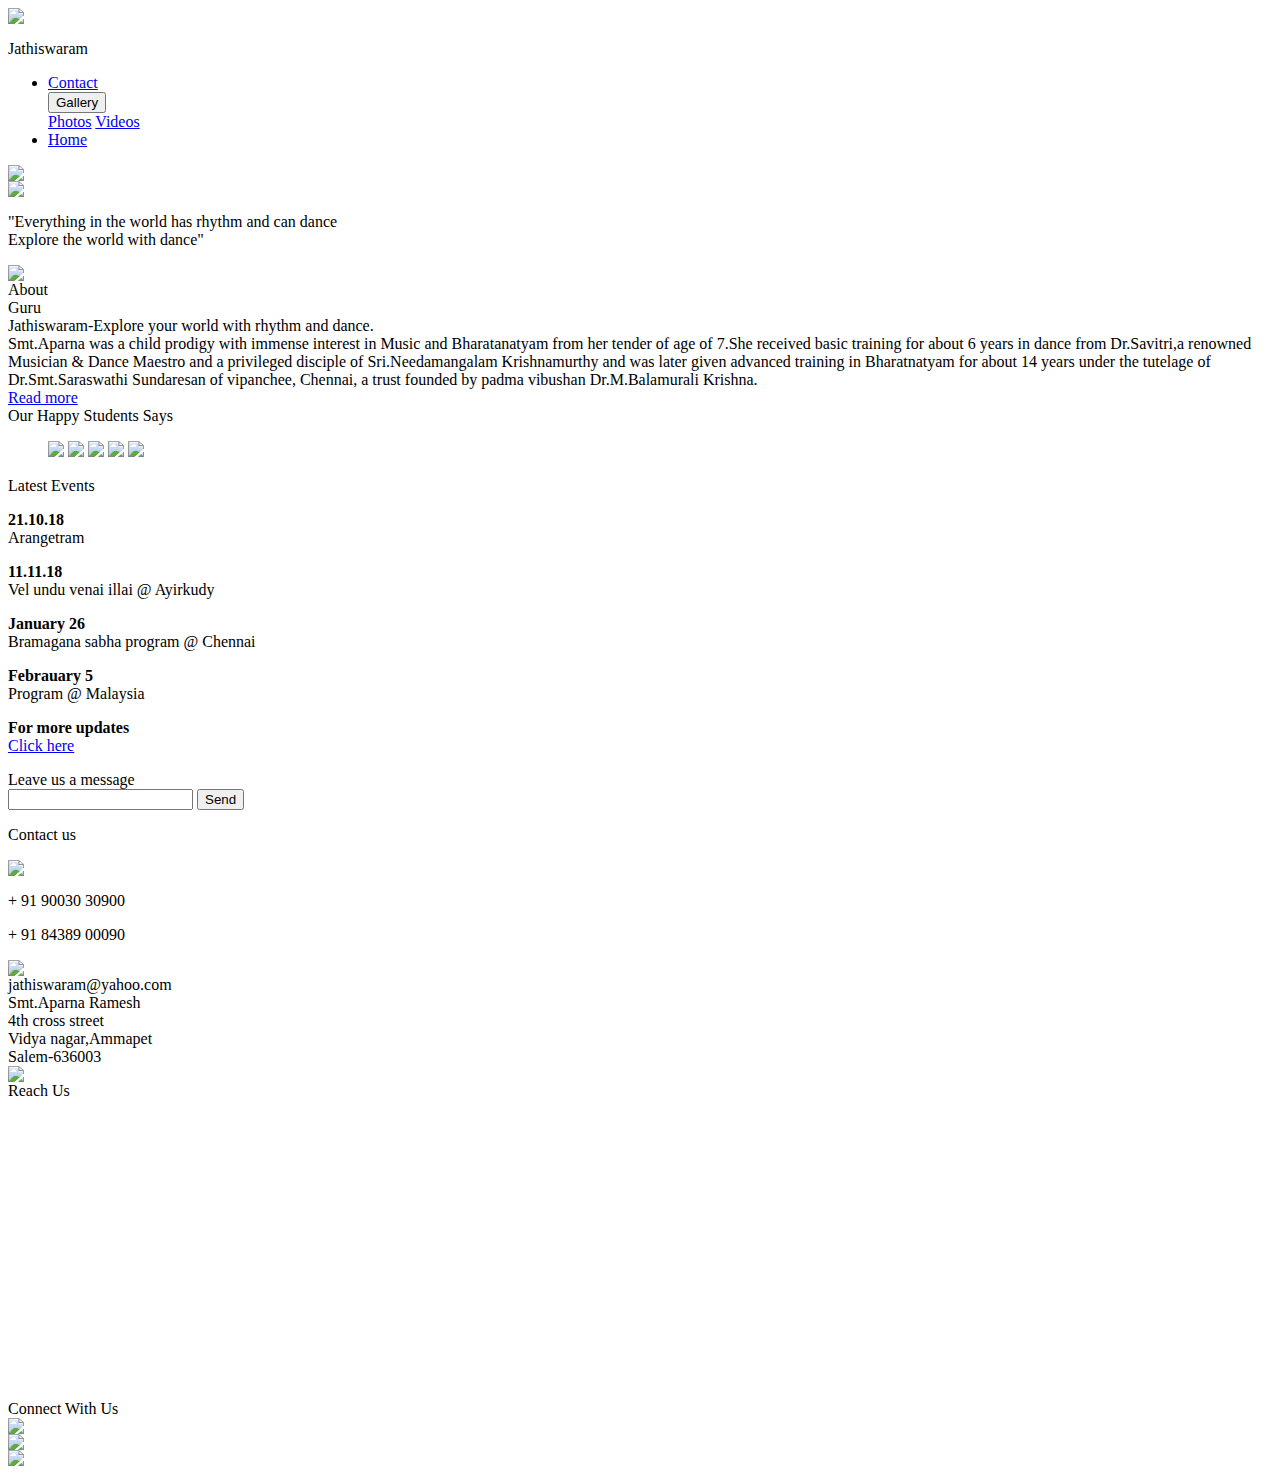
==== index.html @ 92d29089 "Update index.html" ====
<html>
<head>
<title>Jathiswaram-Dance school</title>
<link rel="stylesheet" type="text/css" href="css/salem.css">
<link href="https://fonts.googleapis.com/css?family=Great+Vibes" rel="stylesheet">
<link href="https://fonts.googleapis.com/css?family=Italianno" rel="stylesheet">
<link href="https://fonts.googleapis.com/css?family=Cinzel" rel="stylesheet">
</head>
<body>
	<header>
		<div class="danceschool">
	<div class="logo">
		<img src="image/wheel.png">
	</div>
<div class="learn">
	<p>Jathiswaram</p>
</div>
<div class="best">
	<ul>
		 <li><a href="#contact">Contact</a></li>
		 <div class="dropdown">
			<button class="dropbtn">Gallery</button>
			<div class="dropdown-content">
			  <a href="gallery.html">Photos</a>
			  <a href="vid.html">Videos</a>
			</div>
		  </div>
		 <li><a href="index.html">Home</a></li>
		 
		 </ul>

</div>
</div>
	</header>

<div class="kathak">
<img src="image/photo_2018-10-07_00-16-25.jpg">

	<div class="bharatham">
         <img src="image/bharatham.jpg">
		
		
	</div>
	<div class="bharatham1">
		<p>"Everything in the world has rhythm and can dance<br/>Explore the world with dance"</p>
		
		
	</div>
	
		</div>
		<div class="about">
			<div class="abtpic">
				<img src="image/apar.jpg">
			</div>
			<div class="headabt">
				About
			</div>
			<div class="headabt1">
				Guru
			</div>
			<div class="abtsec">
              Jathiswaram-Explore your world with rhythm and dance.
		</div>
		<div class="abtsec1">
Smt.Aparna was a child prodigy with immense interest in Music and Bharatanatyam from her tender of age of 7.She received basic training for about 6 years in dance from Dr.Savitri,a renowned Musician & Dance Maestro and a privileged disciple of Sri.Needamangalam Krishnamurthy and was later given advanced training in Bharatnatyam for about 14 years under the tutelage of Dr.Smt.Saraswathi Sundaresan of vipanchee, Chennai, a trust founded by padma vibushan Dr.M.Balamurali Krishna.<br/><a href="aboutaparna.html" target="_blank">Read more</a>
</div>
</div>
<div id="testimonals">
<div class="testhead">
	Our Happy Students Says
</div>
<div id="slider">
	<figure>
		<img src="image/t1.jpg">
		<img src="image/t2.jpg">
		<img src="image/t3.jpg">
		<img src="image/t1.jpg">
		<img src="image/t2.jpg">
	</figure>
	</div>
	</div>
<div class="event">
<div class="eventhead">
	Latest Events
</div>
 <div class="event1">
                <p><b>21.10.18</b><br/>
                    Arangetram</p>
            </div>
<div class="event2">
                <p><b>11.11.18</b><br/>
                    Vel undu venai illai @ Ayirkudy</p>
            </div>
            <div class="event3">
                <p><b>January 26</b><br/>
                    Bramagana sabha program @ Chennai</p>
            </div>
            <div class="event4">
                <p><b>Febrauary 5</b><br/>
                    Program @ Malaysia</p>
            </div>
            <div class="event5">
                <p><b>For more updates</b><br/>
                   <a href="event.html">Click here</a> </p>
            </div>
        </div>

<footer>
<div id="contact">
<div class="message">
	Leave us a message
	<form action="/message.php">
     <input type="text" class="mes" name="email">
     <input type="submit" class="mes1" value="Send">
	</form>
</div>
<div class="call">
	<P>Contact us</P>
	<img src="image/bub.png">
	<div class="num1">
    <p> + 91 90030 30900</p>
    </div>
   <div class="num2">
    <p> + 91 84389 00090</p> 
	</div>
	<div class="mail">
		<img src="image/yahoo.png">
	</div>
	<div class="mailid">
     jathiswaram@yahoo.com
	</div>
	<div class="addr">
    Smt.Aparna Ramesh<br/>4th cross street<br/>Vidya nagar,Ammapet<br/>Salem-636003
	</div>
</div>
<div class="reach">
	<img src="image/loc.png">
	</div>
	<div class="reach1">
		Reach Us
	</div>
	<div class="loc1">
		<iframe src="https://www.google.com/maps/embed?pb=!1m18!1m12!1m3!1d3907.5351458387954!2d78.17210041480882!3d11.65643669172809!2m3!1f0!2f0!3f0!3m2!1i1024!2i768!4f13.1!3m3!1m2!1s0x3babf1c36a0b4b5d%3A0x9c655dff25265b30!2s3%2C+4th+Cross+St%2C+VidhyaNagar%2C+Vidhya+Nagar%2C+Ammapet%2C+Salem%2C+Tamil+Nadu+636003!5e0!3m2!1sen!2sin!4v1535293332010" width="350" height="300" frameborder="0" style="border:0" allowfullscreen></iframe>
</div>
</div>
<div class="social">
<div class="connect">
Connect With Us
<div class="s1">
	<a href="https://www.facebook.com/aparna.ramesh.754?ref=br_rs"><img src="image/facebook.png"></a>
</div>
<div class="s2">
	<a href="https://www.youtube.com/watch?v=GnUqgdOMrmw"><img src="image/youtube.png"></a>
</div>

<div class="s3">
	<a href=""><img src="image/linkedin.png"></a>
</div>
</div>
</div>
</footer>
</body>
</html>
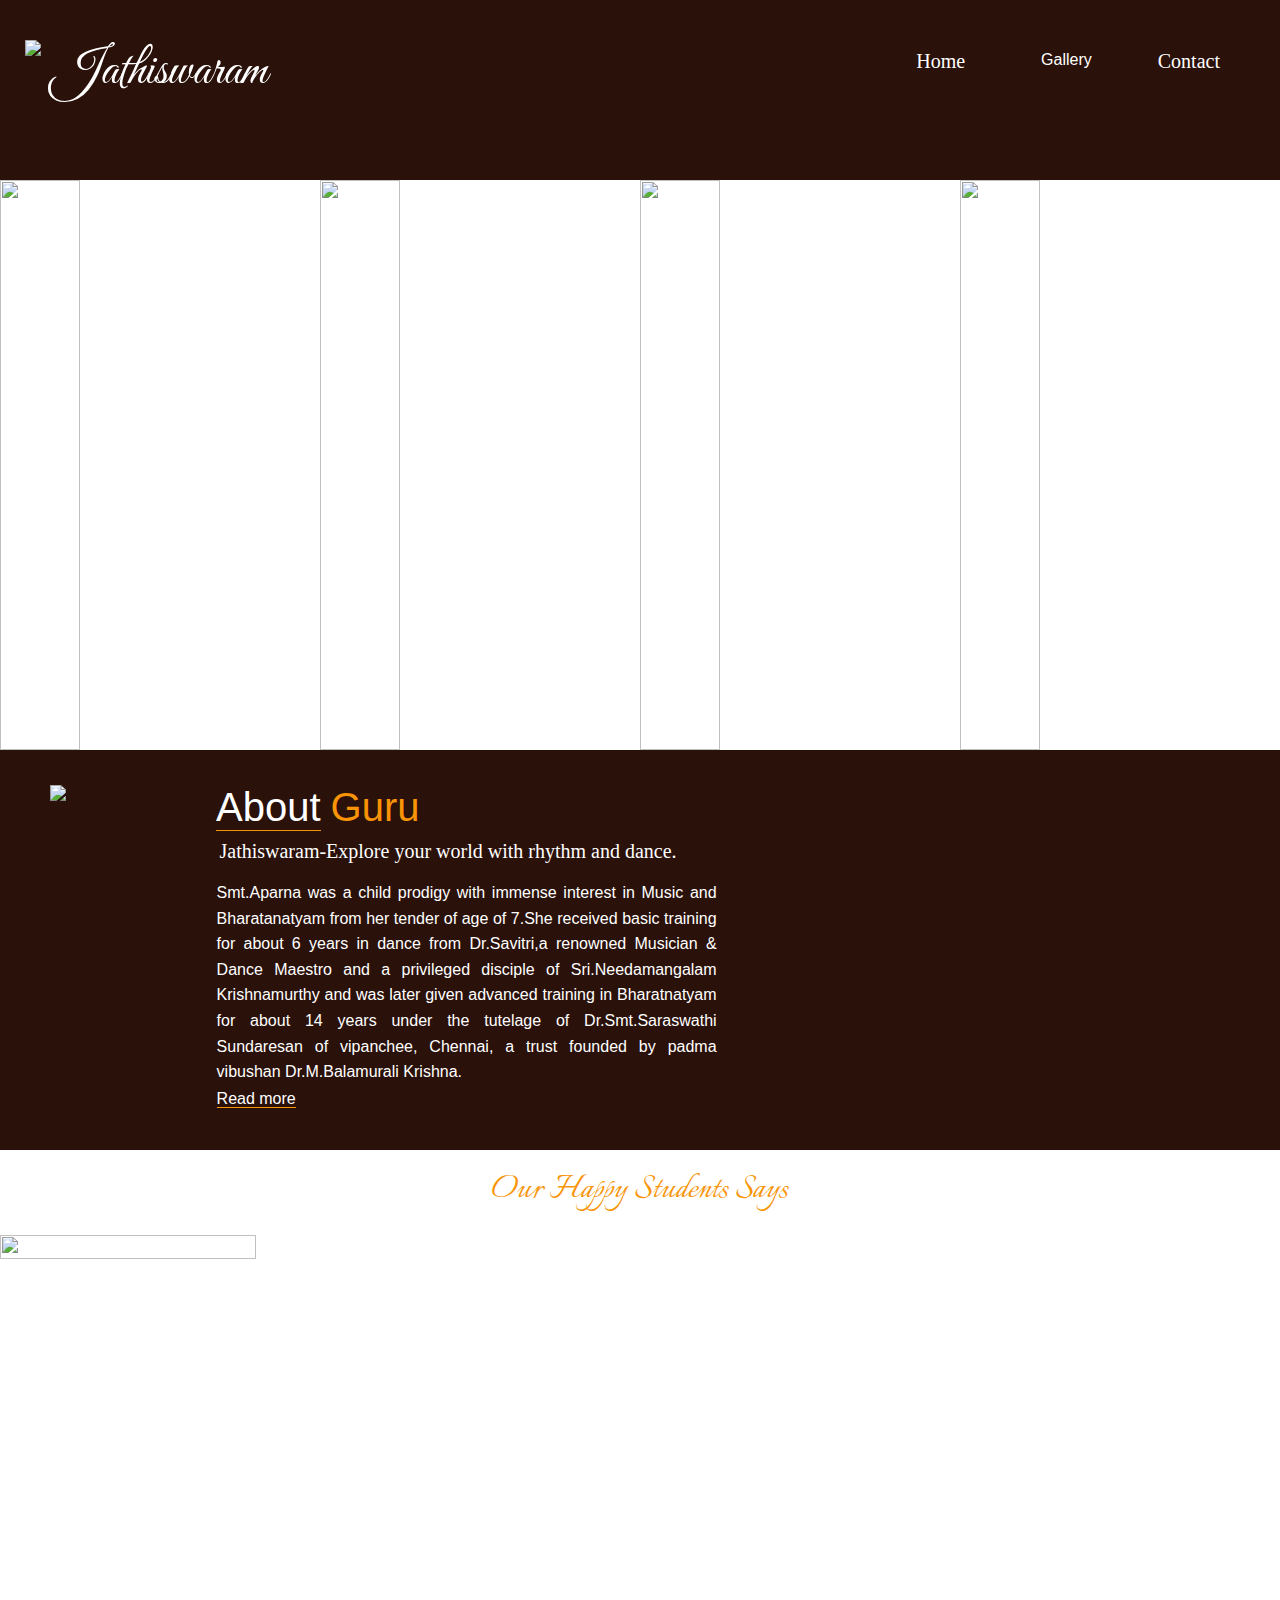
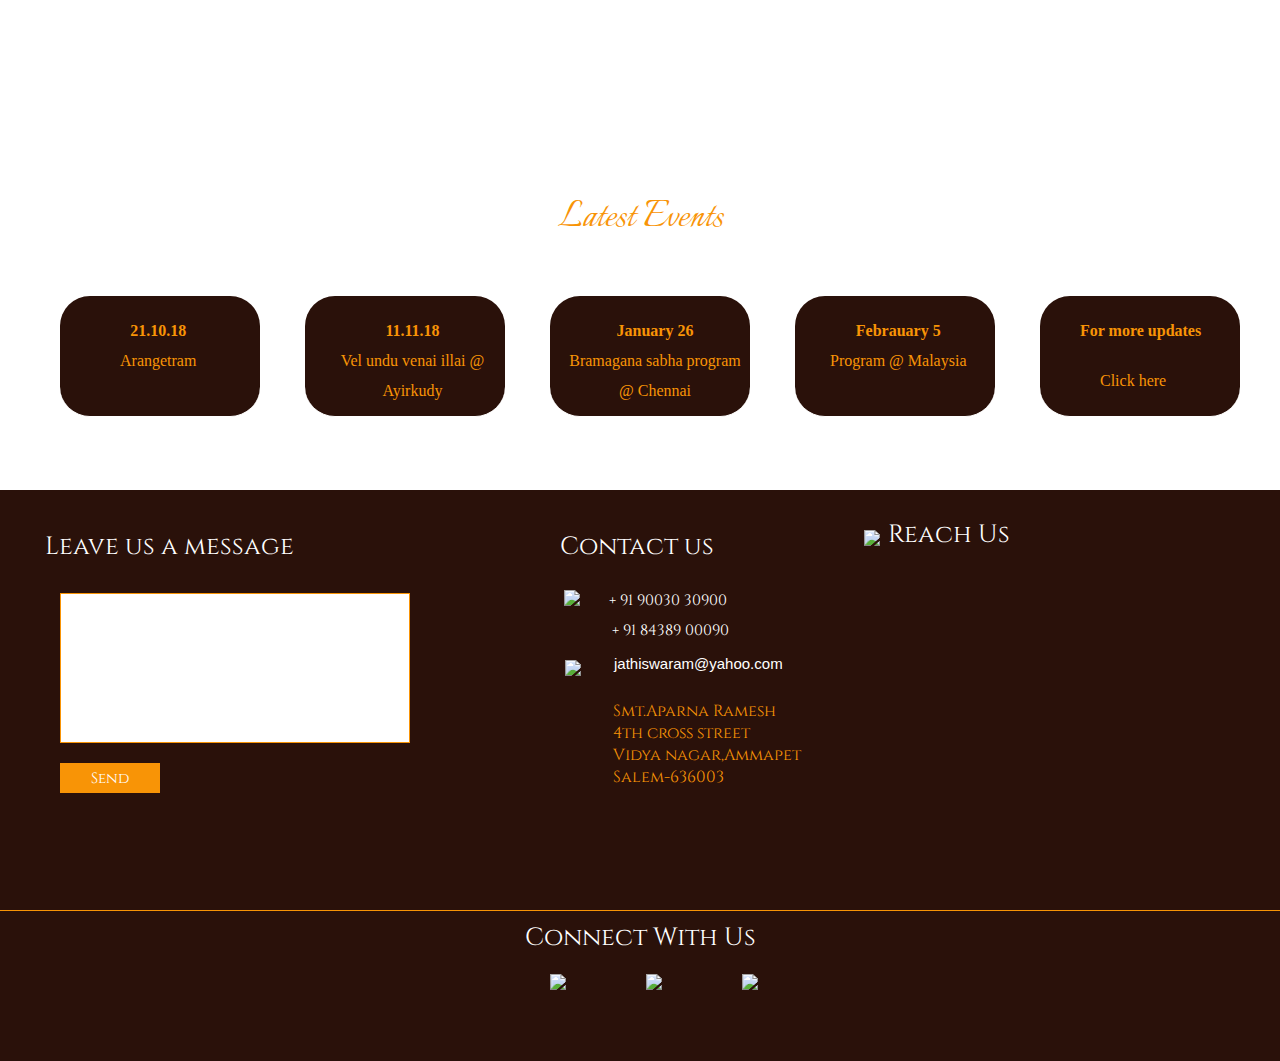
==== commit 4467b380: "Update index.html" ====
--- a/index.html
+++ b/index.html
@@ -34,16 +34,12 @@
 	</header>
 
 <div class="kathak">
-<img src="image/photo_2018-10-07_00-16-25.jpg">
-
-	<div class="bharatham">
-         <img src="image/bharatham.jpg">
-		
-		
-	</div>
-	<div class="bharatham1">
-		<p>"Everything in the world has rhythm and can dance<br/>Explore the world with dance"</p>
-		
+<slider>
+	<slide><img src="s1.png"></slide>
+	<slide><img src="s2.jpg"></slide>
+	<slide><img src="s3.jpg"></slide>
+	<slide><img src="s4.jpg"></slide>
+</slider>
 		
 	</div>
 	
--- a/css/salem.css
+++ b/css/salem.css
@@ -0,0 +1,492 @@
+*{
+	margin:0;      
+	padding:0;
+}
+body{
+	font-family: calibri,sans-serif;
+	height: 1770px;
+}
+.danceschool{
+	width: 100%;
+	height:180px;
+background-color: #2a110a;
+                                          
+}
+.logo{
+	float: left;
+	margin-left: 25px;
+	margin-top: 40px;
+}
+.learn p{
+	float: left;
+	margin-left: 10px;
+	margin-top: 40px;
+	color: #ffffff;
+    font-family: 'Great Vibes', cursive;
+	font-size: 50px;
+	
+}
+.dropbtn {
+	background-color:  #2a110a;
+	color: white;
+	padding: 16px;
+	font-size: 16px;
+	border: none;
+  }
+  
+  .dropdown {
+	position: relative;
+	display: inline-block;
+	float: right;
+	margin-right: 50px;
+	margin-top: 35px;
+  }
+  
+  .dropdown-content {
+	display: none;
+	position: absolute;
+	background-color: burlywood;
+	min-width: 160px;
+	box-shadow: 0px 8px 16px 0px rgba(0,0,0,0.2);
+	z-index: 100;
+  }
+  
+  .dropdown-content a {
+	color: black;
+	padding: 12px 16px;
+	text-decoration: none;
+	display: block;
+  }
+  
+  .dropdown-content a:hover {background-color:#2a110a;
+color: white;}
+  
+  .dropdown:hover .dropdown-content {display: block;}
+  
+  .dropdown:hover .dropbtn {background-color: #2a110a;}
+ .best ul li{
+	
+	list-style-type: none;
+}
+.best ul li a{
+	text-decoration: none;
+	color: #ffffff;
+	font-size: 20px;
+	font-family: 'Josefin Slab', serif;
+	float:right;
+	margin-right: 60px;
+	margin-top: 50px;
+	
+}
+.best ul li a:hover{
+	border-bottom: 1px solid #F89406;
+}
+.best ul li a.active{
+	border-bottom: 1px solid #F89406;
+}
+.kathak img{
+	
+	width: 25%;
+	height:570px;
+	float: left;
+}
+#best-danceschool{
+	position:absolute;
+	top: 0;
+	left: 0;
+	min-height: 300px;
+	min-width: 100%;
+}
+.bharatham{
+	position: absolute;
+	width: 100%;
+	min-height: 300px;
+	z-index: 1000;
+	background-color: rgba{0,0,0,0.7};
+}
+
+.bharatham img{
+	width: 75%;
+	float: right;
+}
+
+.bharatham1{
+	position: absolute;
+	width: 100%;
+	min-height: 300px;
+	z-index: 1000;
+	background-color: rgba{0,0,0,0.7};
+}
+
+.bharatham1 p{
+	color: #ffffff;
+	text-align: right;
+	font-size: 40px;
+	letter-spacing: 3px;
+	margin-top: 430px;
+	margin-bottom: 10px;
+	font-family: 'Roboto Slab', serif;
+	margin-right: 10px;
+	
+}
+.about{
+	margin-top:570px;
+	width: 100%;
+	height:400px;
+background-color: #2a110a;
+}
+.abtpic{
+	float: left;
+	margin-left: 50px;
+	margin-top: 35px;
+	border-radius: 50%;
+}
+.headabt{
+	float:left;
+	margin-left: 150px;
+	margin-top: 35px;
+	color: #ffffff;
+	font-family:sans-serif;
+	font-size: 40px;
+	border-bottom: 1px solid #F89406;
+	border-bottom-height: 20px;
+}
+.headabt1{
+	float:left;
+	margin-left: 10px;
+	margin-top: 35px;
+	color: #F89406;
+	font-family:sans-serif;
+	font-size: 40px;
+}
+.abtsec{
+	float:left;
+	margin-top: 90px;
+	color: #ffffff;
+	font-family: 'Times new roman',serif;
+	font-size: 20px;
+	margin-left: -200px;
+}
+.abtsec1{
+	width:500px;
+	float: left;
+	margin-top: 130px;
+	color: #ffffff;
+	font-family: sans-serif;
+	font-size: 16px;
+	margin-left: -460px;
+	text-align: justify;
+	line-height: 1.6;
+}
+.abtsec1 a{
+	text-decoration: none;
+	color: #ffffff;
+	font-family: cursive,sans-serif;
+	font-size: 16px;
+	border-bottom: 1px solid #F89406;
+	line-height: 1.8;
+}
+#testimonals{
+width:100%;
+height:600px;
+}
+
+.testhead{
+	text-align: center;
+	font-family: 'Italianno', cursive;
+	font-size: 40px;
+	color: #F89406;
+	margin-top: 15px;
+}
+#slider{
+ overflow: hidden;
+}
+#slider figure{
+	position: relative;
+	width:500%;
+	margin: 0;
+	left: 0;
+	animation: 20s slider infinite;
+	margin-top: 20px;
+}
+#slider figure img{
+	width: 20%;
+	float: left;
+}
+@keyframes slider{
+	0%{
+		left: 0;
+	}
+	20%{
+		left: 0;
+	}
+    25%{
+    	left: -100%;
+    }
+    45%{
+    	left: -100%;
+    }
+    50%{
+    	left: -200%;
+    }
+    70%{
+    	left: -200%;
+    }
+    75%{
+    	left: -300%;
+    }
+    95%{
+        left: -300%;
+    }
+}
+.event{
+	width:100%;
+	height: 300px;
+}
+.eventhead{
+	text-align: center;
+	font-family: 'Italianno', cursive;
+	font-size: 45px;
+	color: #F89406;
+	margin-top: 25px;
+}
+.event1{
+    width:200px;
+    height:120px;
+    float: left;
+    margin-top:50px;
+    margin-left:60px;
+    background: #2a110a;
+    border-bottom: 1px solid #ffffff;
+    border-radius: 30px;
+}
+.event1 p{
+    margin-top: 20px;
+    color: #F89406;
+    font-family: 'Playfair Display', serif;
+   text-align: center;
+    line-height: 30px;
+    float: left;
+    margin-left: 60px;
+}
+.event2{
+    width:200px;
+    height:120px;
+    float: left;
+    margin-top:50px;
+    margin-left:45px;
+    background: #2a110a;
+    border-bottom: 1px solid #ffffff;
+    border-radius: 30px;
+}
+.event2 p{
+    margin-top: 20px;
+    color: #F89406;
+    font-family: 'Playfair Display', serif;
+   text-align: center;
+    line-height: 30px;
+    float: left;
+    margin-left: 15px;
+}
+.event3{
+    width:200px;
+    height:120px;
+    float: left;
+    margin-top:50px;
+    margin-left:45px;
+    background: #2a110a;
+    border-bottom: 1px solid #ffffff;
+    border-radius: 30px;
+}
+.event3 p{
+    margin-top: 20px;
+    color: #F89406;
+    font-family: 'Playfair Display', serif;
+   text-align: center;
+    line-height: 30px;
+    float: left;
+    margin-left: 10px;
+}
+.event4{
+    width:200px;
+    height:120px;
+    float: left;
+    margin-top:50px;
+    margin-left:45px;
+    background: #2a110a;
+    border-bottom: 1px solid #ffffff;
+    border-radius: 30px;
+}
+.event4 p{
+    margin-top: 20px;
+    color: #F89406;
+    font-family: 'Playfair Display', serif;
+   text-align: center;
+    line-height: 30px;
+    float: left;
+    margin-left: 35px;
+}
+.event5{
+    width:200px;
+    height:120px;
+    float: left;
+    margin-top:50px;
+    margin-left:45px;
+    background: #2a110a;
+    border-bottom: 1px solid #ffffff;
+    border-radius: 30px;
+}
+.event5 p{
+    margin-top: 20px;
+    color: #F89406;
+    font-family: 'Playfair Display', serif;
+   text-align: center;
+    line-height: 30px;
+    float: left;
+    margin-left: 40px;
+}
+.event5 a{
+	text-decoration: none;
+    margin-top: 20px;
+    color: #F89406;
+    font-family: 'Playfair Display', serif;
+   text-align: center;
+    line-height: 30px;
+    float: left;
+    margin-left: 20px;
+}
+#contact{
+width:100%;
+height:420px;
+background-color: #2a110a;
+}
+.message{
+	margin-left: 45px;
+	margin-top: 40px;
+	color: #ffffff;
+	font-size: 25px;
+	font-family: 'Cinzel', serif;
+	float: left;
+}
+.mes{
+	margin-left:15px;
+	margin-top: 30px;
+	color: #000000;
+	font-size: 20px;
+	font-family: 'Cinzel', serif;
+	float: left;
+	border:1px solid #F89406;
+	width:350px;
+	height: 150px;
+	text-align: justify;
+}
+.mes1{
+	margin-left: -350px;
+	margin-top: 200px;
+	color: #ffffff;
+	background-color: #F89406;
+	font-size: 15px;
+	font-family: 'Cinzel', serif;
+	float: left;
+	border:1px solid #F89406;
+	width:100px;
+	height: 30px;
+	text-align: center;
+}
+.call p{
+	margin-left: 150px;
+	margin-top: 40px;
+	color: #ffffff;
+	font-size: 25px;
+	font-family: 'Cinzel', serif;
+	float: left;
+}
+.call img{
+	margin-left: -150px;
+	margin-top: 100px;
+	float: left;
+}
+.num1 p{
+	margin-left: -105px;
+	margin-top: 100px;
+	color: #ffffff;
+	font-size: 15px;
+	font-family: 'Cinzel', serif;
+	float: left;
+}
+.num2 p{
+	margin-left: -115px;
+	margin-top: 130px;
+	color: #ffffff;
+	font-size: 15px;
+	font-family: 'Cinzel', serif;
+	float: left;
+}
+.mail{
+	margin-left: -14px;
+	margin-top: 70px;
+	float: left;
+}
+.mailid{
+	margin-left: -115px;
+	margin-top: 165px;
+	color: #ffffff;
+	font-size: 15px;
+	font-family:sans-serif;
+	float: left;
+}
+.addr{
+	margin-top: 210px;
+	margin-left: -170px;
+	color: #F89406;
+	font-size: 16px;
+	font-family: 'Cinzel', serif;
+	float: left;
+
+}
+.reach img{
+	float: right;
+	margin-top: 40px;
+	margin-right: 400px;
+}
+.reach1{
+	margin-top: -28px;
+	color: #ffffff;
+	font-size: 25px;
+	font-family: 'Cinzel', serif; 
+	margin-right:270px;
+	float: right;
+}
+.loc1{
+	float: right;
+	margin-right: 60px;
+	margin-top: 20px;
+}
+.social{
+width:100%;
+height:150px;
+background-color: #2a110a;
+border-top: 1px solid #F89406;
+}
+.connect{
+	margin-top: 10px;
+	text-align: center;
+	color: #ffffff;
+	font-size: 25px;
+	font-family: 'Cinzel', serif;
+}
+.s1 a img {
+	margin-top: 20px;
+	margin-left: 550px;
+	float: left;
+}
+.s2 a img {
+	margin-top: 20px;
+	margin-left: 80px;
+	float: left;
+}
+.s3 a img {
+	margin-top: 20px;
+	margin-left: 80px;
+	float: left;
+}
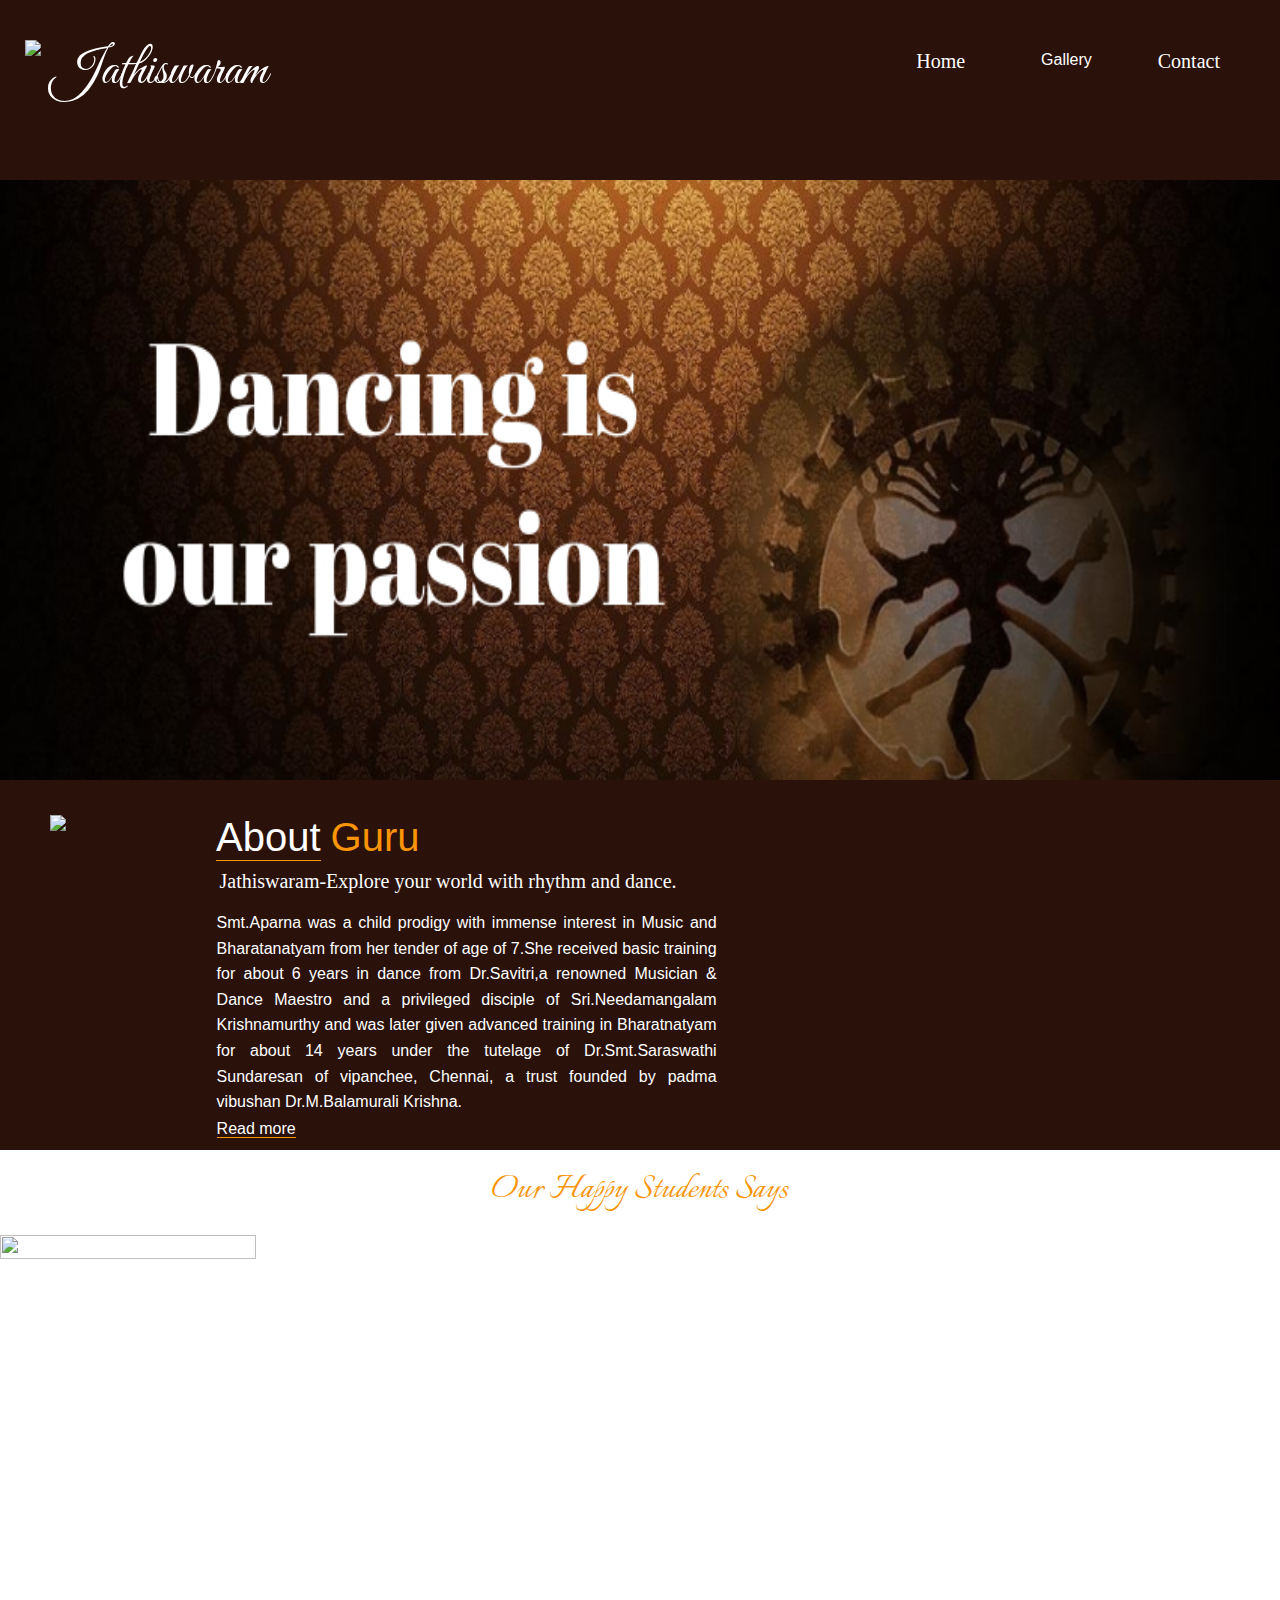
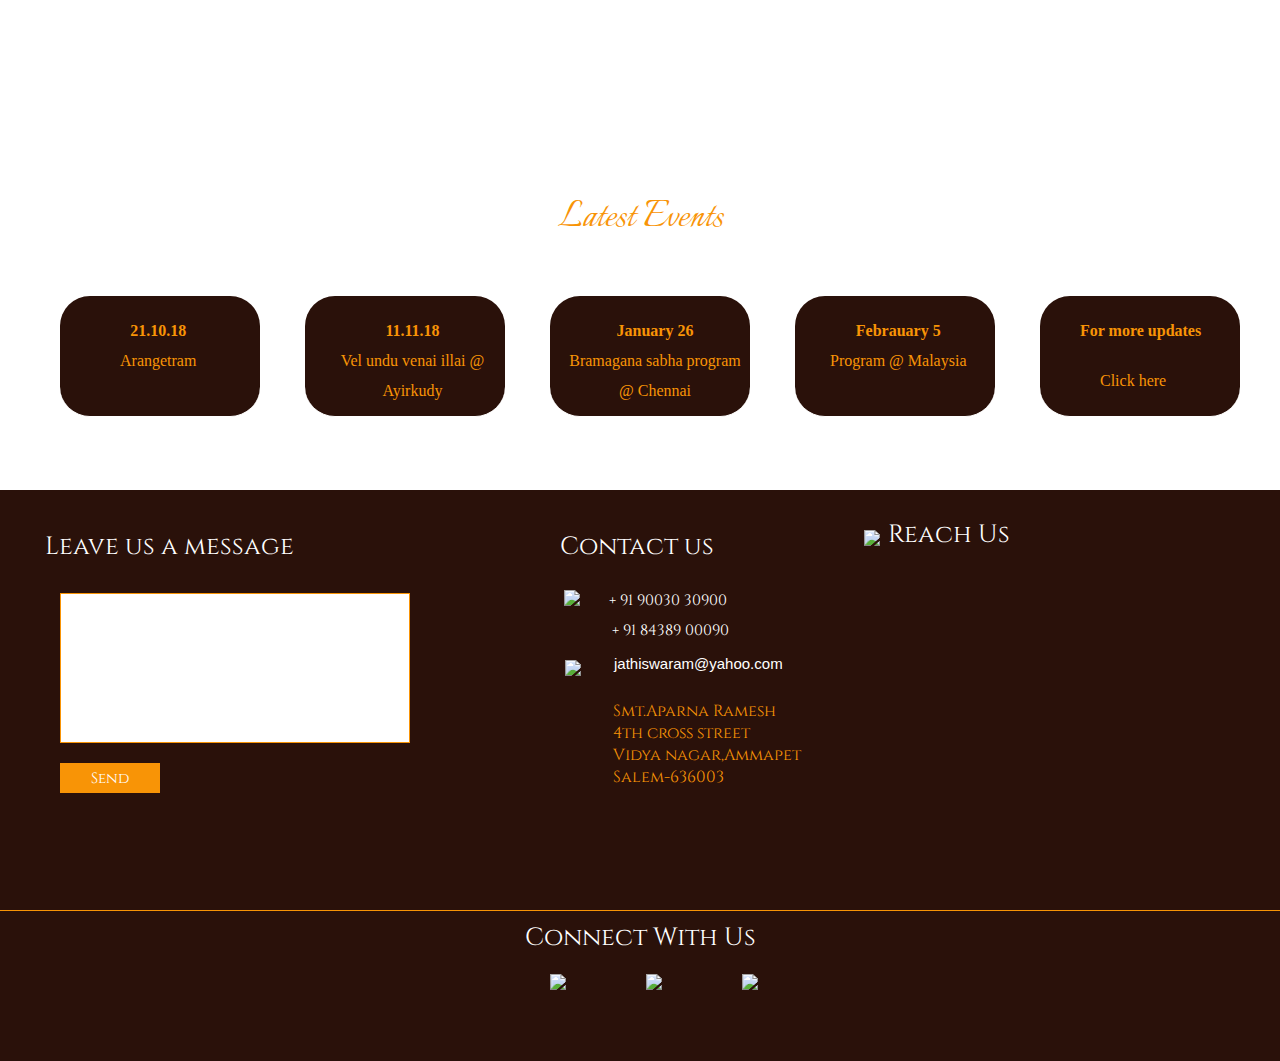
==== commit 903aa939: "Update index.html" ====
--- a/index.html
+++ b/index.html
@@ -35,7 +35,7 @@
 
 <div class="kathak">
 <slider>
-	<slide><img src="s1.png"></slide>
+	<slide><img src="s1.jpg"></slide>
 	<slide><img src="s2.jpg"></slide>
 	<slide><img src="s3.jpg"></slide>
 	<slide><img src="s4.jpg"></slide>
--- a/css/salem.css
+++ b/css/salem.css
@@ -84,50 +84,84 @@
 .best ul li a.active{
 	border-bottom: 1px solid #F89406;
 }
-.kathak img{
-	
-	width: 25%;
-	height:570px;
-	float: left;
-}
-#best-danceschool{
-	position:absolute;
-	top: 0;
-	left: 0;
-	min-height: 300px;
-	min-width: 100%;
-}
-.bharatham{
+.kathak{
+	width:100%;
+	height:600px;
+	float: left;
+}
+.kathak slider{
+	display: block;
+	width:100%;
+	height: 600px;
+	background: #1f1f1f;
+	overflow: hidden;
 	position: absolute;
-	width: 100%;
-	min-height: 300px;
-	z-index: 1000;
-	background-color: rgba{0,0,0,0.7};
-}
-
-.bharatham img{
-	width: 75%;
-	float: right;
-}
-
-.bharatham1{
+}
+slider > * {
 	position: absolute;
-	width: 100%;
-	min-height: 300px;
-	z-index: 1000;
-	background-color: rgba{0,0,0,0.7};
-}
-
-.bharatham1 p{
-	color: #ffffff;
-	text-align: right;
-	font-size: 40px;
-	letter-spacing: 3px;
-	margin-top: 430px;
-	margin-bottom: 10px;
-	font-family: 'Roboto Slab', serif;
-	margin-right: 10px;
-	
+	display: block;
+	width:100%;
+	height: 600px;
+	background: #1f1f1f;
+	animation: slide 12s infinite;
+	overflow: hidden;
+}
+slide img{
+	width:100%;
+	height: 600px;
+}
+slide:nth-child(1){
+	left:0%;
+	animation-delay: -1s;
+	
+	background-position: center;
+	background-size: cover;
+	
+}
+slide:nth-child(2){
+	
+	animation-delay: 2s;
+	
+	background-position: center;
+	background-size: cover;
+}
+slide:nth-child(3){
+	
+	animation-delay: 5s;
+	
+	background-position: center;
+	background-size: cover;
+}
+slide:nth-child(4){
+	
+	animation-delay: 8s;
+	
+	background-position: center;
+	background-size: cover;
+}
+@keyframes slide{
+	0%{
+		left:100%;
+		width: 100%;
+	}
+	5%{
+		left: 0%;
+	}
+	25%{
+		left: 0%;
+	}
+	30%{
+		left: -100%;
+		width: 100%;
+	}
+	30.0001%{
+		left: -100%;
+		width:0%;
+	}
+	100%{
+		left: 100%;
+		width: 0%;
+	}
 }
 .about{
 	margin-top:570px;
